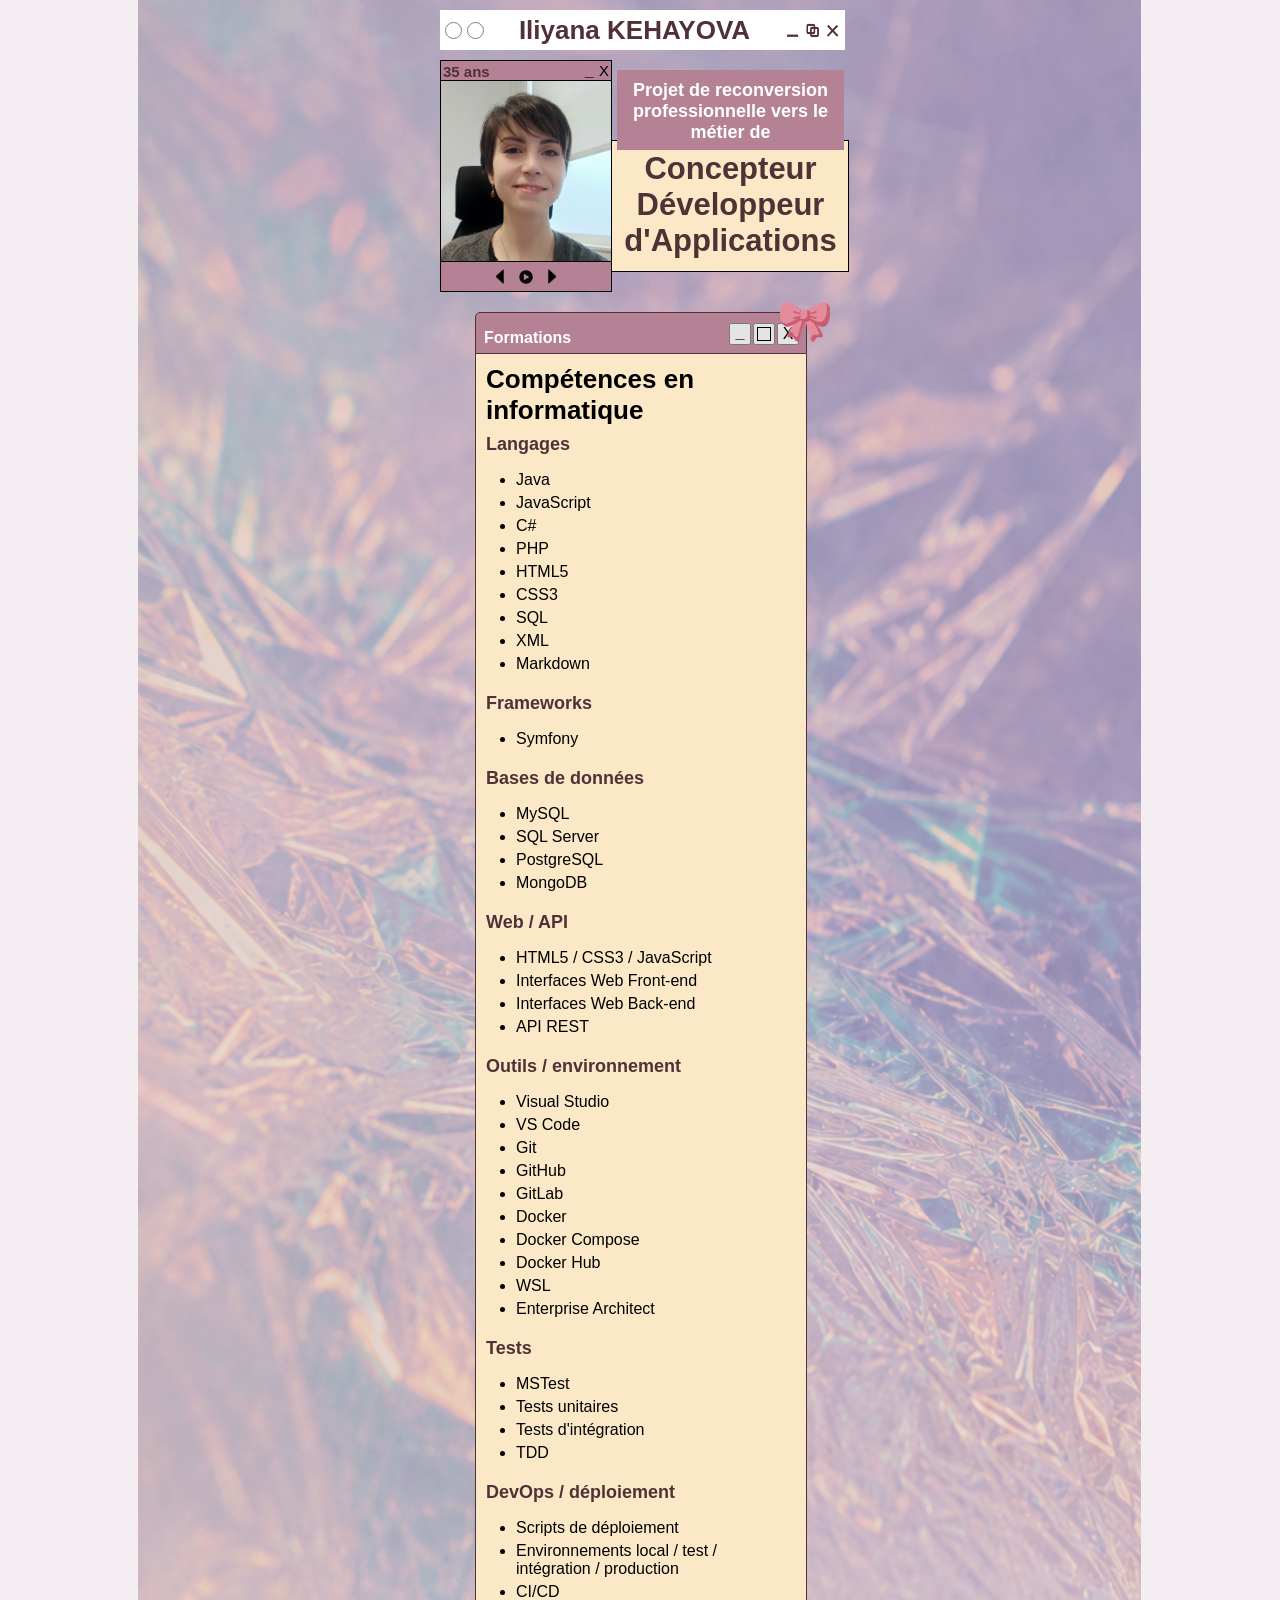
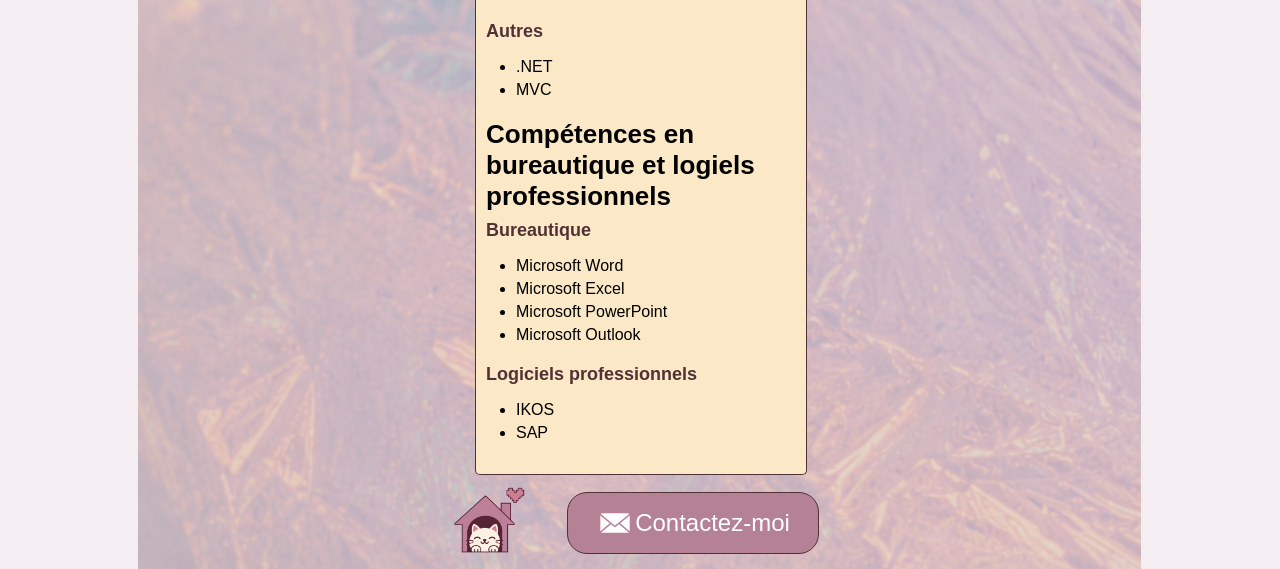
==== docs/ecran_competences.html @ c9eb32cb "CV v1.0" ====
<!DOCTYPE html>
<html>

<head>
 <meta charset="UTF-8">
 <meta name="viewport" content="width=device-width, initial-scale=1.0">
 <meta name="theme-color" content="">
 <meta name="description" content="CV Iliyana KEHAYOVA | Projet de reconversion professionnelle | Concepteur Développeur d'Applications">
 <link rel="icon" type="image/png" href="ribbon.png">
 <meta name="robots" content="index, follow" /> 
 <meta lang="fr">
 <link href="ecran_competences.css" rel="stylesheet">
 <title>CV Iliyana KEHAYOVA</title>
</head>

<body>
    
    <header> 
        <span></span>
        <span style="display:inline-block; width:15px; height:15px; border:1px solid gray; border-radius: 50%;"></span>
        <h1>Iliyana KEHAYOVA</h1>
        <img src="lower_dash.png" alt="" id="lower_dash">
        <img src="windows.png" alt="" id="windows">
        <img src="x_close.png" alt="" id="x_close">
    </header>   

    <main>

    

        <section class="section_photo_poste">
            
            <div class="onglet_photo">
                <div class="age">
                    <span class="age_text">35 ans</span>
                    <div>
                        <span class="second_lower_dash">_</span>
                        <span class="second_x">X</span>
                    </div>
                </div>

                <div id="photo">
                    <img src="photo_iliyana.png" id="photo_iliyana" alt="photo d'Iliyana">
                </div>
                
                <div class="boutons_play">
                    <img src="bouton_play.png" class="bouton_play_enverse" alt=""> 
                    <img src="bouton_play.webp" class="bouton_play_central" alt="">  
                    <img src="bouton_play.png" class="bouton_play_droit" alt=""> 
                </div>
            </div>

            <div class="conteneur_projet">
                <p class="titre_projet">Projet de reconversion professionnelle vers le métier de</p>
            </div>

            <div class="conteneur_poste">
                <p class="titre_poste">Concepteur Développeur d'Applications</p>
            </div>

        </section>
        
        <section class="section_description">
            <img src="ruban.png" alt="" class="ruban">
                <div class="deuxieme_barre_haute">
                    <span class="presentation">Formations</span>
                    <span id="reduire_onglet">_</span>
                    <span id="agrandir_onglet"><div></div></span>
                    <span id="fermer_onglet">X</span>
                </div>

                <div class="fenetre_description">
                    <section class="section_competence">
                        <section class="competence_informatique">
                        <h2>Compétences en informatique</h2>

                        <h3>Langages</h3>
                        <ul>
                            <li>Java</li>
                            <li>JavaScript</li>
                            <li>C#</li>
                            <li>PHP</li>
                            <li>HTML5</li>
                            <li>CSS3</li>
                            <li>SQL</li>
                            <li>XML</li>
                            <li>Markdown</li>
                        </ul>

                        <h3>Frameworks</h3>
                        <ul>
                            <li>Symfony</li>
                        </ul>

                        <h3>Bases de données</h3>
                        <ul>
                            <li>MySQL</li>
                            <li>SQL Server</li>
                            <li>PostgreSQL</li>
                            <li>MongoDB</li>
                        </ul>

                        <h3>Web / API</h3>
                        <ul>
                            <li>HTML5 / CSS3 / JavaScript</li>
                            <li>Interfaces Web Front-end</li>
                            <li>Interfaces Web Back-end</li>
                            <li>API REST</li>
                        </ul>

                        <h3>Outils / environnement</h3>
                        <ul>
                            <li>Visual Studio</li>
                            <li>VS Code</li>
                            <li>Git</li>
                            <li>GitHub</li>
                            <li>GitLab</li>
                            <li>Docker</li>
                            <li>Docker Compose</li>
                            <li>Docker Hub</li>
                            <li>WSL</li>
                            <li>Enterprise Architect</li>
                        </ul>

                        <h3>Tests</h3>
                        <ul>
                            <li>MSTest</li>
                            <li>Tests unitaires</li>
                            <li>Tests d'intégration</li>
                            <li>TDD</li>
                        </ul>

                        <h3>DevOps / déploiement</h3>
                        <ul>
                            <li>Scripts de déploiement</li>
                            <li>Environnements local / test / intégration / production</li>
                            <li>CI/CD</li>
                        </ul>

                        <h3>Autres</h3>
                        <ul>
                            <li>.NET</li>
                            <li>MVC</li>
                        </ul>
                        </section>
                        <section class="competence_informatique">
                        <h2>Compétences en bureautique et logiels professionnels</h2>

                        <h3>Bureautique</h3>
                        <ul>
                            <li>Microsoft Word</li>
                            <li>Microsoft Excel</li>
                            <li>Microsoft PowerPoint</li>
                            <li>Microsoft Outlook</li>
                        </ul>

                        <h3>Logiciels professionnels</h3>
                        <ul>
                            <li>IKOS</li>
                            <li>SAP</li>
                        </ul>

                       
                        </section>
                    </section>
                </div>
        </section>
       
        
    </main>

      
    <footer>
        <a href="CV_mobile.html"><img src="bouton_accueil.png" class="bouton_accueil" alt="Accueil"></a>
        <a href="ecran_formulaire_de_contact.html" class="bouton_contact"><img src="enveloppe.png" id="image_enveloppe"><span>Contactez-moi</span></a>
    </footer>


</body>


</html>
---- docs/ecran_competences.css ----
@media screen and (max-width: 780px) {
    body {
        background-position: center top;
    }
}

html, body {
    margin: 0 auto;
    min-height: 100vh;
    width: 100%;
    max-width: 430px;
}

body {
    min-height: 100vh;
    background-color: #f4edf2;
    background-image: url("mobile_background.png");
    background-position: center top;
    background-repeat: no-repeat;
    background-size: cover;
    font-family: 'Arvo', sans-serif;
}

header {
    height: 40px; 
    display: flex; 
    flex-direction: row;
    background-color: #ffffff;
    justify-content: center;
    gap: 5px; 
    align-items: center; 
    margin-bottom: 10px; 
    margin-top: 10px;
    margin-left: 15px;
    width: 405px;

}

header span {
    display:inline-block; 
    width:15px; 
    height:15px; 
    border:1px solid gray; 
    border-radius: 50%;
}

h1 {
    font-size: 26px;
    color: #503136;
    text-align: center;
    margin-left: 30px; 
    margin-right: 30px; 

}

#lower_dash, #windows, #x_close {
    width: 15px;
    height: 15px;
}



.section_photo_poste {
    display: grid;
    margin-left: 15px; 
    grid-template-areas:
    "box-1 box-2"
    "box-1 box-3";
    
}

.onglet_photo {
    display: flex;
    flex-direction: column; 
    background-color: #B48195;
    width: 170px; 
    border: 1px solid black;
    grid-area: box-1;
}

.age { 
    display: flex;
    flex-direction: row;
    align-items: flex-end;
    justify-content: space-between;
    height: 19px;
}


.age_text div {
    margin-bottom: 1px;
}

.second_lower_dash {
    font-weight: bold;
    
}

.second_x {
    font-size: 15px; 
    margin: 1px 2px 2px 1px;
    
}

.bouton_play_enverse, .bouton_play_droit {
    width: 15px;
    height: 15px;
    margin-top: 3px; 
    margin-left: 8px;
    margin-right: 8px;

    
}

#photo_iliyana {
    width: 170px;
    height: 180px; 
    border-top: 1px solid black;
    border-bottom: 1px solid black;

}

.bouton_play_central {
    width: 22px;
    height: 22px;
    
}

.age_text {

    margin-bottom: 0;
    font-weight: bold;
    font-size: 15px;
    margin-left: 2px;
    color: #503136;
}

.boutons_play {
    display: flex;
    flex-direction: row;
    height: 16px;
    justify-content: center;
    
    
}

.bouton_play_enverse {
    transform: rotate(180deg);
}

.conteneur_projet {
    margin-top: 10px;
    margin-left: 5px;
    margin-right: 15px;
    height: 80px;
    width: 227px;
    background-color: #B48195;
    margin-bottom: -10px;
    font-weight: bold;
    text-align: center;
    font-size: 18px;
    color: white;
    grid-area: box-2;
}

.titre_projet {
    margin: 10px 0px 0px 0px;
}

.conteneur_poste {
    height: 130px;
    width: 225px;
    background-color: #FBE8C7;
    margin-left: -20px;
    padding-left: 30px;
    order: -1; 
    font-weight: bold;
    text-align: center;
    font-size: 31px;
    color: #503136;
    border: 1px solid black;
    margin-bottom: 20px;
    margin-right: 5px;
    grid-area: box-3;
}

.titre_poste {
    margin: 10px 0px 0px 0px;
    padding-right: 10px;
}

.section_formations_presentation {
    display: flex;
    flex-direction: row;
    margin-top: 0;
    margin-left: 10px;
    margin-top: 15px;
}



#bouton_contact span {
    color: white;
    font-size: 24px;
    font-weight: bold;
}

#image_enveloppe {
    width: 60px;
    height: 40px;
    margin-left: -10px;
    margin-right: -10px;
}



.deuxieme_barre_haute {
    display: flex;
    flex-direction: row;
    height: 40px;
    width: 325px;
    background-color: #B48195;
    border-radius: 5px 5px 0 0;;
    margin: 20px 50px 0px 50px;;
    justify-content: right;
    padding-right: 5px;
    border: 1px solid #503136;
    
}



#reduire_onglet, #agrandir_onglet, #fermer_onglet {
    display: flex;
    flex-direction: row;
    width: 20px;
    height: 20px;
    background-color:rgb(228, 228, 228);
    margin: 10px 2px 3px 0px;
    border-radius: 10%;
    border: 1px solid rgb(121, 121, 121);
}

.presentation {
    align-self: flex-start;
    width: auto;
    height: auto;
    margin-right: auto;
    margin-top: 13px;
    padding: 3px 8px;
    align-items: center;
    color: white; 
    font-weight: bold;
}

#agrandir_onglet div {
    width: 12px;
    height: 12px;
    border: 1px solid black;
    margin: 3px 0px 0px 3px; 
}

#reduire_onglet {
    justify-content: center;
    font-weight: 550;
}

#fermer_onglet {
    justify-content: center;
    align-items: center;
    
}

.fenetre_description {
    background-color: #FBE8C7;
    width: 310px;
    height: 1700px; 
    margin: 0px 50px 5px 50px;
    border-left: 1px solid #503136;
    border-right: 1px solid #503136;
    border-bottom: 1px solid #503136;
    border-radius: 0 0 5px 5px;
    padding: 10px; 

}

.section_description {
    position: relative;
}

.ruban {
    position:absolute;
    z-index: 4;
    top: -15px;
    right: 25px;
    height: 50px;
    width: 50px;
}

footer {
    display: flex;
    flex-direction: row;

}

.bouton_accueil {
    width: 90px;
    height: 90px;
    margin-top: -5px;
    margin-left: 15px;
}

.bouton_contact {
    display: flex;
    background-color: #B48195;
    border: 1px solid #503136;
    width: 250px;
    height: 60px;
    border-radius: 20px;
    margin-top: 12px;
    margin-bottom: 10px;
    margin-left: auto;
    margin-right: auto;
    justify-content: center;
    align-items: center;
    text-decoration: none;
    color: white;
    font-size: 24px;
    
}

.section_competence h2 {
    font-size: 26px;
    color: black;
    font-weight: bolder;
    margin-bottom: -10px;
    margin-top: 0px;
}

h3 {
    font-size: 18px;
    color: #503136;
    font-weight: bolder;
    margin-bottom: 5px;
}

li {
    margin-left: -10px;
    margin-bottom: 5px;
}

ul {
    margin-bottom: 20px;
}
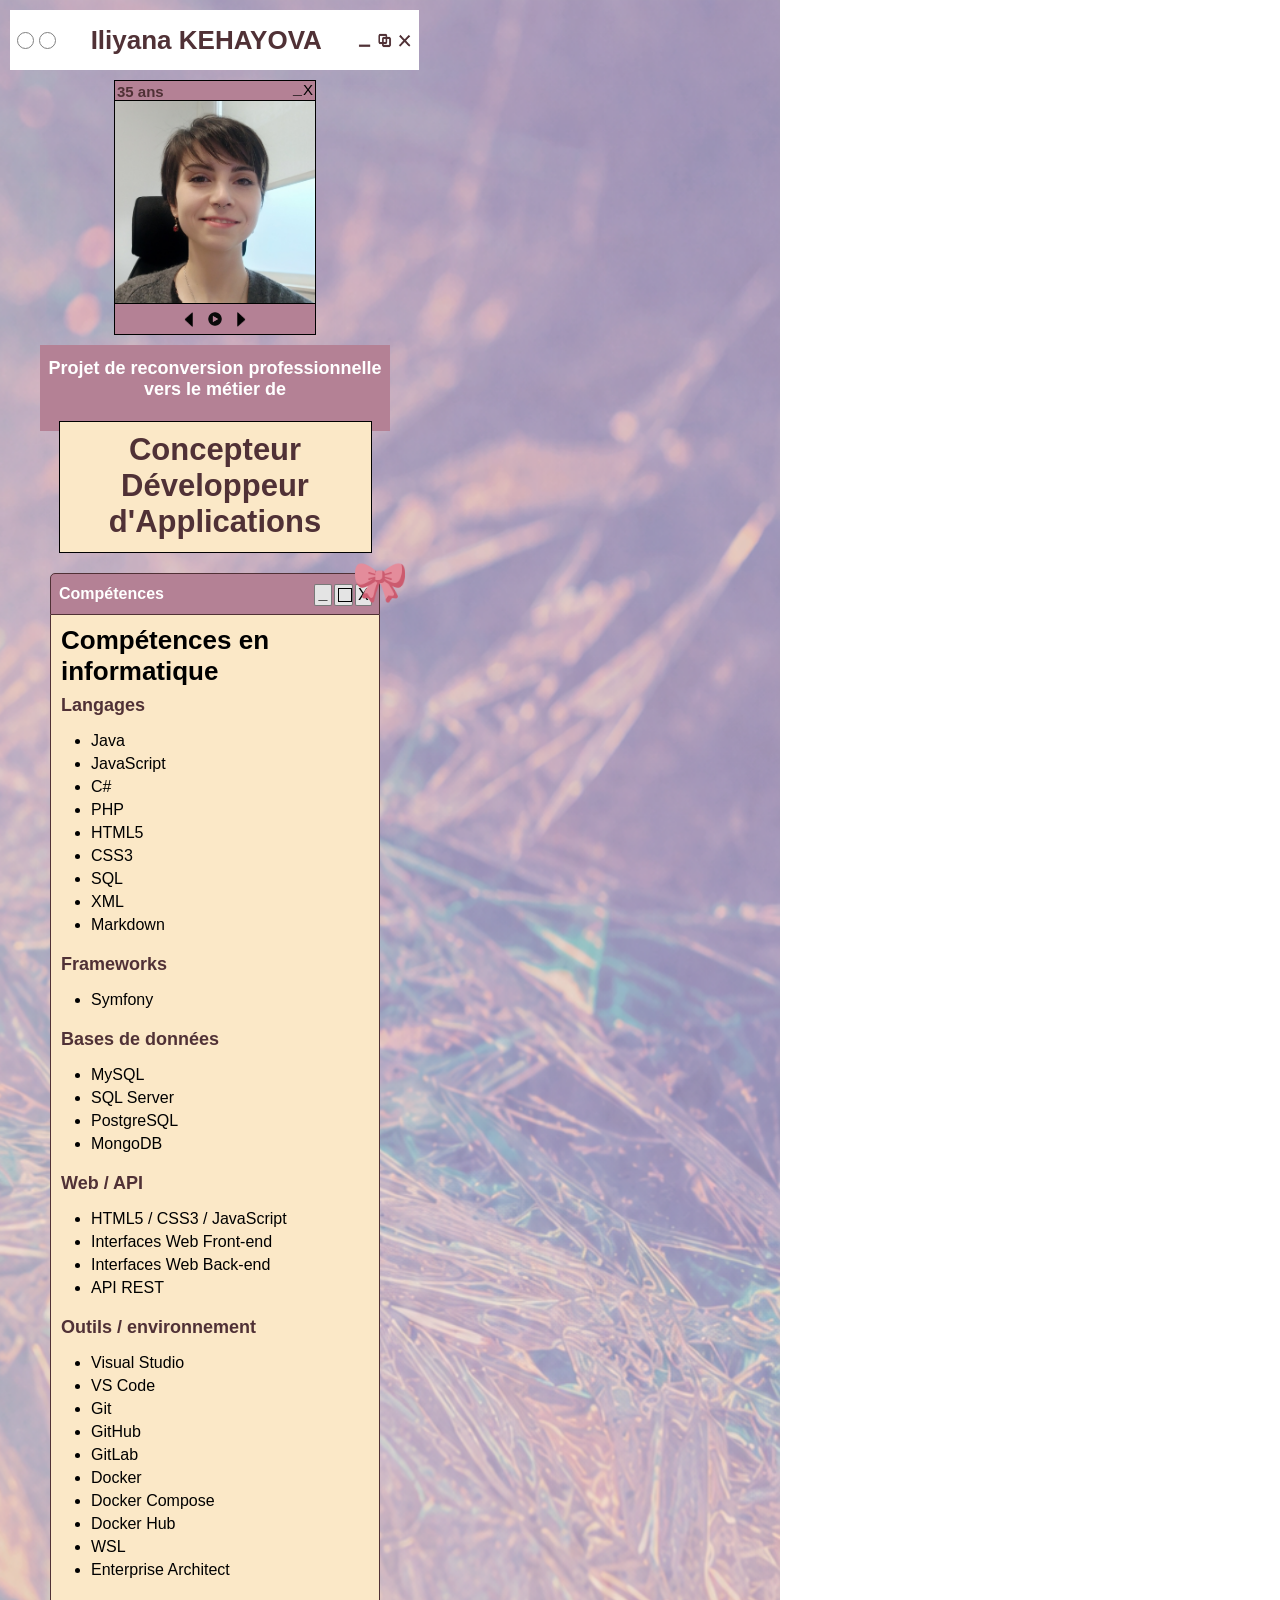
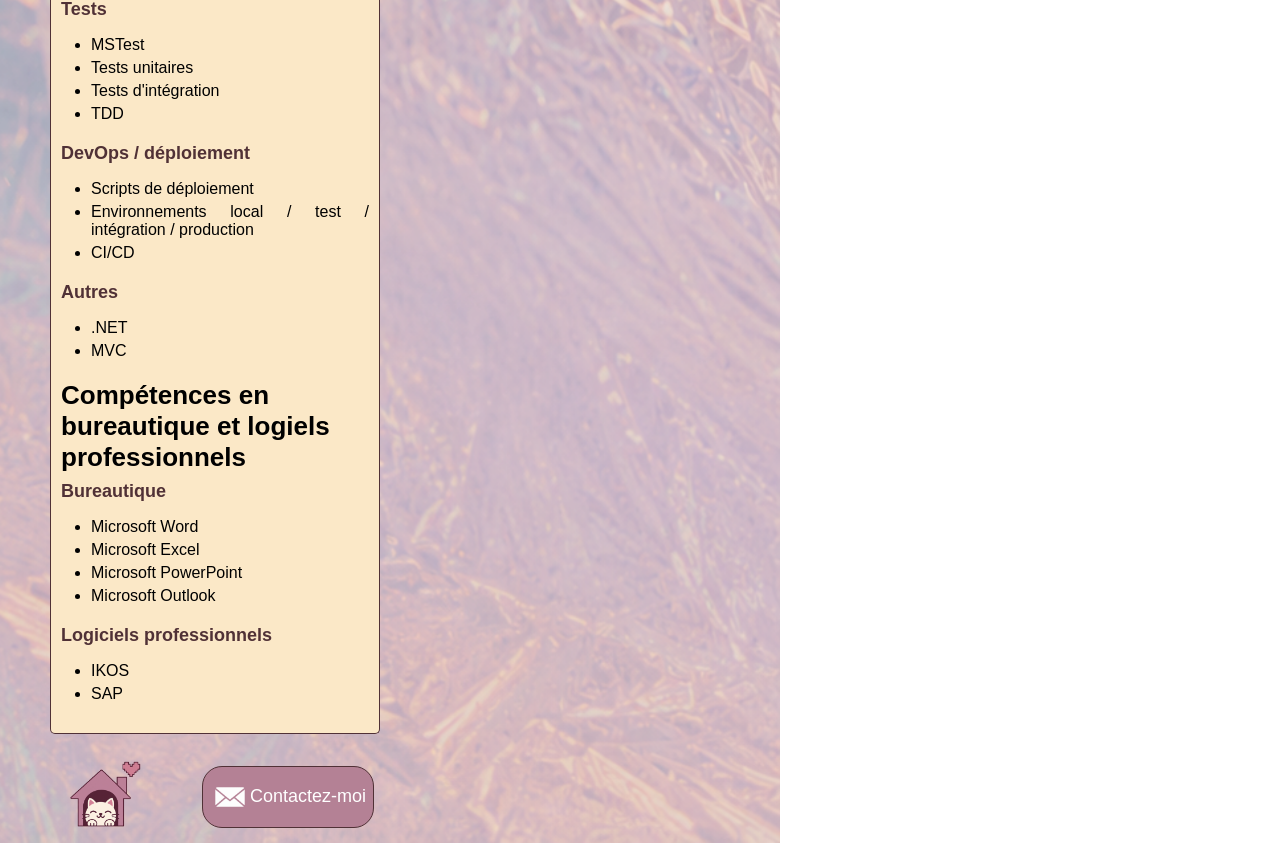
==== commit 62dad0ed: "CV v2.4" ====
--- a/docs/ecran_competences.html
+++ b/docs/ecran_competences.html
@@ -16,9 +16,9 @@
 <body>
     
     <header> 
-        <span></span>
         <span style="display:inline-block; width:15px; height:15px; border:1px solid gray; border-radius: 50%;"></span>
-        <h1>Iliyana KEHAYOVA</h1>
+        <span style="display:inline-block; width:15px; height:15px; border:1px solid gray; border-radius: 50%;"></span>
+        <h1><a href="index.html">Iliyana KEHAYOVA</a></h1>
         <img src="lower_dash.png" alt="" id="lower_dash">
         <img src="windows.png" alt="" id="windows">
         <img src="x_close.png" alt="" id="x_close">
@@ -63,7 +63,7 @@
         <section class="section_description">
             <img src="ruban.png" alt="" class="ruban">
                 <div class="deuxieme_barre_haute">
-                    <span class="presentation">Formations</span>
+                    <span class="presentation">Compétences</span>
                     <span id="reduire_onglet">_</span>
                     <span id="agrandir_onglet"><div></div></span>
                     <span id="fermer_onglet">X</span>
@@ -171,7 +171,7 @@
 
       
     <footer>
-        <a href="CV_mobile.html"><img src="bouton_accueil.png" class="bouton_accueil" alt="Accueil"></a>
+        <a href="index.html"><img src="bouton_accueil.png" class="bouton_accueil" alt="Accueil"></a>
         <a href="ecran_formulaire_de_contact.html" class="bouton_contact"><img src="enveloppe.png" id="image_enveloppe"><span>Contactez-moi</span></a>
     </footer>
 
--- a/docs/ecran_competences.css
+++ b/docs/ecran_competences.css
@@ -1,28 +1,27 @@
-@media screen and (max-width: 780px) {
+@media screen and (max-width: 430px) {
     body {
         background-position: center top;
     }
 }
 
 html, body {
-    margin: 0 auto;
+    margin: 0;
     min-height: 100vh;
-    width: 100%;
     max-width: 430px;
 }
 
 body {
-    min-height: 100vh;
-    background-color: #f4edf2;
     background-image: url("mobile_background.png");
     background-position: center top;
+    background-size: cover;
     background-repeat: no-repeat;
-    background-size: cover;
     font-family: 'Arvo', sans-serif;
+    display: block;
+    
 }
 
 header {
-    height: 40px; 
+    height: 60px; 
     display: flex; 
     flex-direction: row;
     background-color: #ffffff;
@@ -31,16 +30,16 @@
     align-items: center; 
     margin-bottom: 10px; 
     margin-top: 10px;
-    margin-left: 15px;
-    width: 405px;
+    width: 95%;
+    margin-left: 10px;
 
 }
 
 header span {
     display:inline-block; 
-    width:15px; 
-    height:15px; 
-    border:1px solid gray; 
+    width: 15px; 
+    height:1 5px; 
+    border: 1px solid gray; 
     border-radius: 50%;
 }
 
@@ -53,6 +52,22 @@
 
 }
 
+h1 a {
+    color: inherit;
+    text-decoration: none;
+}
+
+@media screen and (width<340px){
+    h1 {
+    font-size: 22px;
+    color: #503136;
+    text-align: center;
+    margin-left: 30px; 
+    margin-right: 30px; 
+}
+}
+
+
 #lower_dash, #windows, #x_close {
     width: 15px;
     height: 15px;
@@ -60,29 +75,24 @@
 
 
 
-.section_photo_poste {
-    display: grid;
-    margin-left: 15px; 
-    grid-template-areas:
-    "box-1 box-2"
-    "box-1 box-3";
-    
-}
-
 .onglet_photo {
     display: flex;
     flex-direction: column; 
     background-color: #B48195;
-    width: 170px; 
+    max-width: 200px; 
     border: 1px solid black;
-    grid-area: box-1;
+    margin-left: auto;
+    margin-right: auto;
+    justify-content: center;
+    align-items: center;
+    margin-top: 10px; 
 }
 
 .age { 
     display: flex;
     flex-direction: row;
     align-items: flex-end;
-    justify-content: space-between;
+    width: 100%;
     height: 19px;
 }
 
@@ -102,32 +112,40 @@
     
 }
 
+.lower_dash_and_x {
+    display: flex;
+    margin-left: auto;
+}
+
+.age > div {
+    display: flex;
+    margin-left: auto;
+}
+
+
 .bouton_play_enverse, .bouton_play_droit {
     width: 15px;
     height: 15px;
-    margin-top: 3px; 
+    margin-top: -6px; 
     margin-left: 8px;
     margin-right: 8px;
-
-    
 }
 
 #photo_iliyana {
-    width: 170px;
-    height: 180px; 
+    width: 100%;
+    height: 100%;
     border-top: 1px solid black;
     border-bottom: 1px solid black;
-
+    margin-bottom: 10px;
 }
 
 .bouton_play_central {
+    margin-top: -10px;
     width: 22px;
-    height: 22px;
-    
+    height: 22px; 
 }
 
 .age_text {
-
     margin-bottom: 0;
     font-weight: bold;
     font-size: 15px;
@@ -138,10 +156,11 @@
 .boutons_play {
     display: flex;
     flex-direction: row;
+    flex-wrap: wrap;
     height: 16px;
     justify-content: center;
-    
-    
+   
+
 }
 
 .bouton_play_enverse {
@@ -153,14 +172,18 @@
     margin-left: 5px;
     margin-right: 15px;
     height: 80px;
-    width: 227px;
+    width: 80%;
     background-color: #B48195;
     margin-bottom: -10px;
     font-weight: bold;
     text-align: center;
     font-size: 18px;
     color: white;
-    grid-area: box-2;
+    margin-left: auto;
+    margin-right: auto;
+    justify-content: center;
+    align-items: center;
+    padding: 3px;
 }
 
 .titre_projet {
@@ -169,19 +192,21 @@
 
 .conteneur_poste {
     height: 130px;
-    width: 225px;
+    width: 70%;
     background-color: #FBE8C7;
-    margin-left: -20px;
-    padding-left: 30px;
+    padding-left: 10px;
     order: -1; 
     font-weight: bold;
     text-align: center;
     font-size: 31px;
     color: #503136;
     border: 1px solid black;
-    margin-bottom: 20px;
     margin-right: 5px;
-    grid-area: box-3;
+    margin-left: auto;
+    margin-right: auto;
+    justify-content: center;
+    align-items: center;
+    
 }
 
 .titre_poste {
@@ -189,36 +214,11 @@
     padding-right: 10px;
 }
 
-.section_formations_presentation {
-    display: flex;
-    flex-direction: row;
-    margin-top: 0;
-    margin-left: 10px;
-    margin-top: 15px;
-}
-
-
-
-#bouton_contact span {
-    color: white;
-    font-size: 24px;
-    font-weight: bold;
-}
-
-#image_enveloppe {
-    width: 60px;
+
+.deuxieme_barre_haute {
+    display: flex;
+    flex-direction: row;
     height: 40px;
-    margin-left: -10px;
-    margin-right: -10px;
-}
-
-
-
-.deuxieme_barre_haute {
-    display: flex;
-    flex-direction: row;
-    height: 40px;
-    width: 325px;
     background-color: #B48195;
     border-radius: 5px 5px 0 0;;
     margin: 20px 50px 0px 50px;;
@@ -242,12 +242,11 @@
 }
 
 .presentation {
-    align-self: flex-start;
-    width: auto;
+    
+    width: 100%;
     height: auto;
     margin-right: auto;
-    margin-top: 13px;
-    padding: 3px 8px;
+    padding: 11px 8px;
     align-items: center;
     color: white; 
     font-weight: bold;
@@ -273,19 +272,31 @@
 
 .fenetre_description {
     background-color: #FBE8C7;
-    width: 310px;
-    height: 1700px; 
     margin: 0px 50px 5px 50px;
     border-left: 1px solid #503136;
     border-right: 1px solid #503136;
     border-bottom: 1px solid #503136;
     border-radius: 0 0 5px 5px;
     padding: 10px; 
-
+    text-align: justify;
+
+}
+
+.fenetre_description p {
+    font-size: 16px;
+    color: #503136;
+    margin-top: 0px;
 }
 
 .section_description {
     position: relative;
+    width: 100%;
+    height: auto;
+    margin-left: auto;
+    margin-right: auto;
+    margin-bottom: 20px;
+    justify-content: center;
+    align-items: center;
 }
 
 .ruban {
@@ -297,44 +308,65 @@
     width: 50px;
 }
 
+
 footer {
     display: flex;
     flex-direction: row;
-
+    justify-content: space-evenly;
 }
 
 .bouton_accueil {
     width: 90px;
     height: 90px;
     margin-top: -5px;
-    margin-left: 15px;
-}
+    
+    
+}
+
 
 .bouton_contact {
     display: flex;
     background-color: #B48195;
     border: 1px solid #503136;
-    width: 250px;
+    width: 170px;
     height: 60px;
     border-radius: 20px;
     margin-top: 12px;
     margin-bottom: 10px;
-    margin-left: auto;
-    margin-right: auto;
+
     justify-content: center;
     align-items: center;
     text-decoration: none;
     color: white;
+    font-size: 18px;
+    
+}
+
+
+#bouton_contact span {
+    color: white;
     font-size: 24px;
-    
-}
-
-.section_competence h2 {
+    font-weight: bold;
+}
+
+#image_enveloppe {
+    width: 60px;
+    height: 40px;
+    margin-left: -10px;
+    margin-right: -10px;
+}
+
+
+
+
+.competence_informatique h2 {
     font-size: 26px;
     color: black;
     font-weight: bolder;
     margin-bottom: -10px;
     margin-top: 0px;
+    text-align: left;
+   
 }
 
 h3 {
@@ -342,6 +374,7 @@
     color: #503136;
     font-weight: bolder;
     margin-bottom: 5px;
+    text-align: left;
 }
 
 li {
